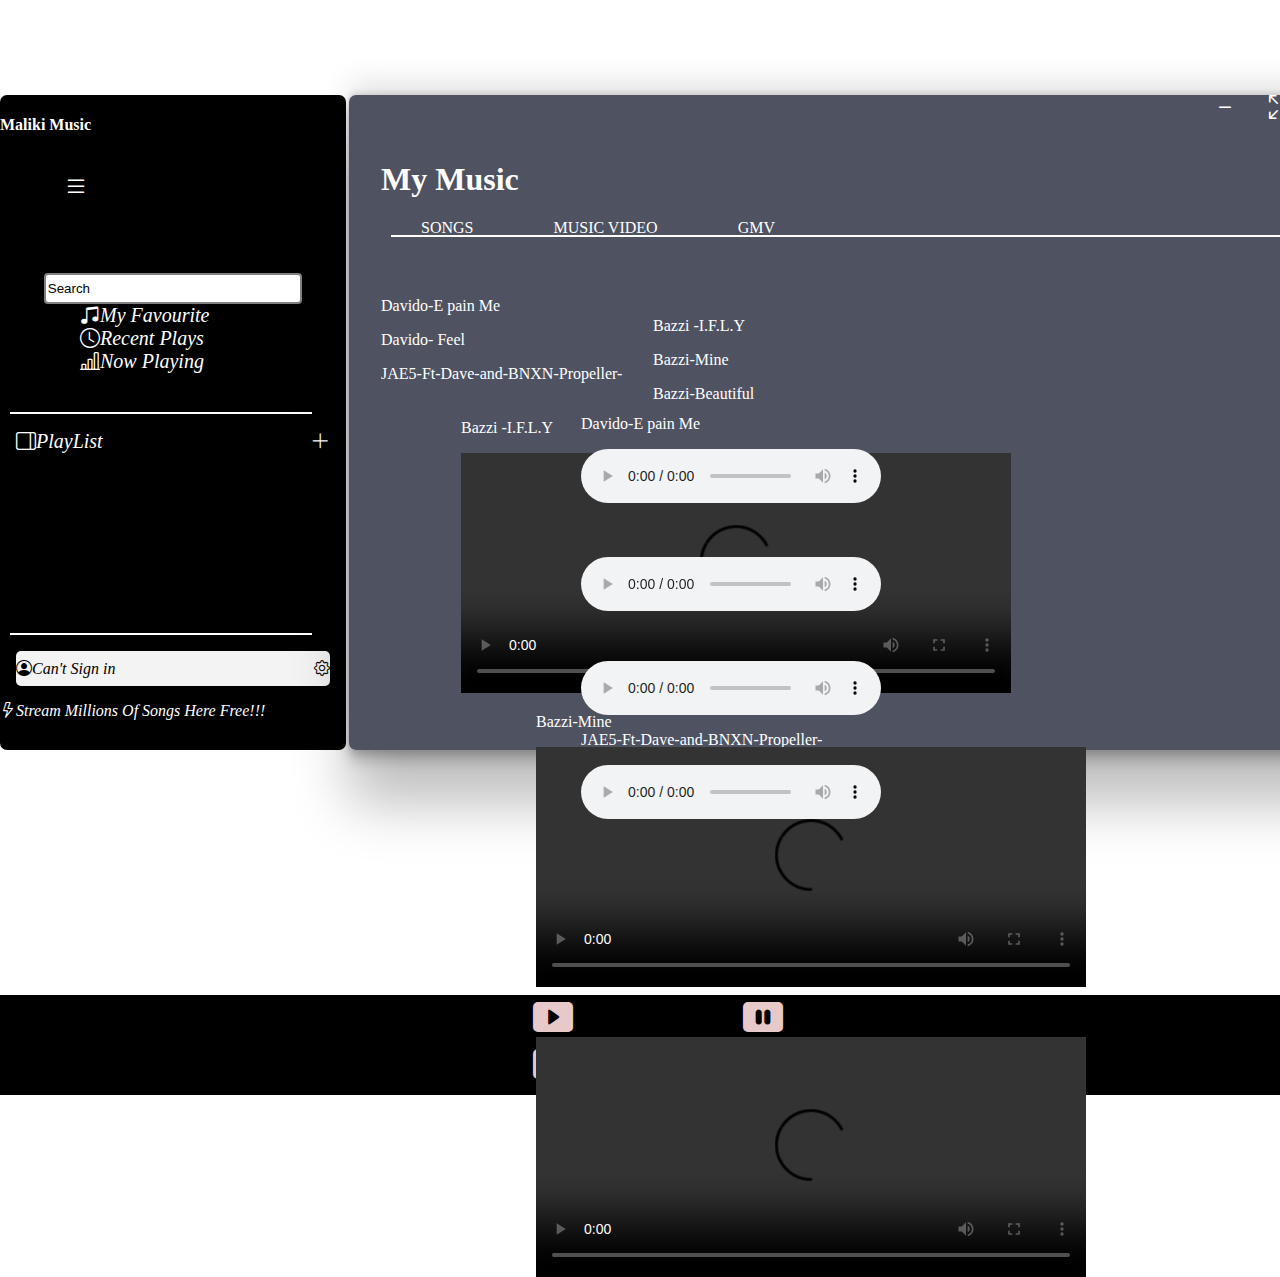
==== main.html @ b6ace922 "VideoPlayer" ====
<!DOCTYPE html>
<html lang="en">
<head>
    <meta charset="UTF-8">
    <meta http-equiv="X-UA-Compatible" content="IE=edge">
    <meta name="viewport" content="width=device-width, initial-scale=1.0">
    <title>VideoPlayer</title>
    <link rel="stylesheet" href="./index.css">
    <link rel="stylesheet" href="https://cdn.jsdelivr.net/npm/bootstrap-icons@1.10.4/font/bootstrap-icons.css">
<link rel="stylesheet" href="https://cdn.jsdelivr.net/npm/bootstrap-icons@1.3.0/font/bootstrap-icons.css">
</head>
<body>
    <div class="Music_col">
        <div class="grooveMusic ">
            <div>
                <h4>Maliki Music</h4>
                <h4 class="hambuger"><i class="bi bi-list"></i></h4>
                <div class="searchBar">
                    <div class="searchIcon">
                        <input type="text" value="Search">
                        <!-- <p class="search">icon</p> -->
                    </div>
                </div>
                <div class="icons flex">
                    <i class="bi bi-music-note-beamed" id="favourite">My Favourite</i> 
                    <i class="bi bi-clock" id="recent">Recent Plays</i>
                    <i class="bi bi-bar-chart-line" id="nowPlayin">Now Playing</i>
                </div>
                <div class="border"></div>
                <div class="playlist">
                    <div class="play">
                        <i class="bi bi-layout-sidebar-reverse">PlayList</i>
                    </div>
                    <div class="playlistIcon"><i class="bi bi-plus-lg"></i></div>
                </div>
                <div class="borderTwo"></div>
                <div class="SignIn">
                    <div class="Sign flex">
                        <i class="bi bi-person-circle">Can't Sign in</i>
                    </div>
                    <div class="signInIcon"><i class="bi bi-gear"></i></div>
                </div>
                <div class="stream ">
                    <i class="bi bi-lightning">Stream Millions Of Songs Here Free!!!</i>
                   
                </div>
            </div>
           
        </div>

        <div class="myMusic text-color">
            <div class="myMusicIcon">
                <i class="bi bi-dash"></i>
                <i class="bi bi-arrows-fullscreen"></i>
                <i class="bi bi-x"></i>
            </div>
            <div class="myMusicText">
                <h1 id="displayClosed">My Music</h1>
                <div class="playOut">
                    <ul class="playOutList">
                        <li class="different"  id="toggle">SONGS</li>
                        <li class="different" id="toggleVideo"> MUSIC VIDEO</li>
                        <li class="different">GMV</li>
                    </ul>
                    <div class="borderThree"></div>

                    <!---------Video------>
                    <div class="videoDisplay">

                        <div class="firstDisplayVideo" id="displayTheVideo">
                            <p>
                                <a class="song_tittle" id="firstVideo" >Bazzi -I.F.L.Y</a>
                            </p>
                               
                        
                              <p> <a class="song_tittle" id="secondVideo" >Bazzi-Mine</a></p>
                               
                             
                              <p> <a class="song_tittle" id="thirdVideo">Bazzi-Beautiful</a></p>
                       </div>

                       <div class="forEachVideoPlayer" id="playFirstVideo" class="add">
                        <p>
                            <a class="video_tittle">Bazzi -I.F.L.Y</a>
                        </p>
                        <video width="550" height="240" id="letsPlay" controls>
                            <source src="./Bazzi - I.F.L.Y. [Official Video](360P)_1.mp4" type="video/mp4" class="it">
                          </video>
                      </div>

                      <div class="forEachSongPlayer" id="playSecondVideo" class="add">
                        <p>
                            <a class="song_tittle">Bazzi-Mine</a>
                        </p>
                        <video width="550" height="240" id="letsPlay" controls>
                            <source src="./Bazzi - Mine (Official Video)(360P)_1.mp4" type="video/mp4" class="it">
                          </video>
                      </div>

                      <div class="forEachSongPlayer" id="playThirdVideo" class="add">
                        <p>
                            <a class="song_tittle">Bazzi-Beautiful</a>
                        </p>
                        <video width="550" height="240" id="letsPlay" controls>
                            <source src="./Bazzi - Beautiful (Official Video)(360P).mp4" type="video/mp4" class="it">
                          </video>
                      </div>
                    </div>
                    </div>
                           
                    <!-----SOngs-------->
                    <div class="songDisplay">
                       <div class="firstDisplaySong" id="displayTheSong">
                            <p>
                                <a class="song_tittle" id="firstSong" > Davido-E pain Me</a>
                            </p>
                               
                        
                              <p> <a class="song_tittle" id="secondSong" > Davido- Feel</a></p>
                               
                             
                              <p> <a class="song_tittle" id="thirdSong">JAE5-Ft-Dave-and-BNXN-Propeller-</a></p>
                               
                       </div>
                       <div class="fav" id="fav">
                        <div class="grid">
                            <p>
                                <a class="song_tittle" id="firstSong" > Davido-E pain Me</a>
                            </p>
                            <audio width="600" height="240" class="" controls>  
                                <source src="./Davido-E-Pain-Me-(TrendyBeatz.com).mp3" type="audio/mpeg">
                        </div>    

                      </div>
                          <div class="forEachSongPlayer" id="playFirstSong" class="add">
                            <p>
                                <a class="song_tittle"> Davido-E pain Me</a>
                            </p>
                            <audio width="600" height="240" class="" controls>  
                                <source src="./Davido-E-Pain-Me-(TrendyBeatz.com).mp3" type="audio/mpeg">
                          </div>

                          <div class="forEachSongPlayer" id="playSecondSong" class="add">
                            <p>
                                <a class="song_tittle"> Davido- Feel</a>
                            </p>
                            <audio width="600" height="240" class="" controls>  
                                <source src="./Davido-Feel-(TrendyBeatz.com).mp3" type="audio/mpeg">
                          </div>

                          <div class="forEachSongPlayer" id="playThirdSong" class="add">
                            <p>
                                <a class="song_tittle">JAE5-Ft-Dave-and-BNXN-Propeller-</a>
                            </p>
                            <audio width="600" height="240" class="" controls>  
                                <source src="./JAE5-Ft-Dave-and-BNXN-Propeller-(TrendyBeatz.com).mp3" type="audio/mpeg">
                          </div>
                    </div>
                            
                </div>                        
            </div>
        </div>
    </div>
    <div class="footerMusic">
        <div class="musicDisplay" id="musicDisplay"></div>
        <div class="musicControls">
    
                <div class="func ">
                    <i class="bi bi-play-btn-fill di"  onclick="vidPlay()"></i>
                    <i class="bi bi-pause-btn-fill di" onclick="vidPause()"></i>
                    <i class="bi bi-rewind-btn-fill di"  onclick="vidRewind()"></i>
                    <i class="bi bi-fast-forward-btn-fill di" onclick="vidFast()"></i>
                </div>
    
        </div>
        <div class="volume">
            
        </div>
    </div>
</body>
<script src="./app.js"></script>
</html>
---- index.css ----
body{
    margin: 0;
    padding: 0;
    box-sizing: border-box;
    /* display: flex;
    justify-content: center;
    align-items: center; */
    width: 100%;
    height: 100vh;
}
.text-color{
    color: #000;
}
 .Music_col{
    display: grid;
    grid-template-columns: 1fr 1fr;
    margin-top: 95px;
    width: 1349px;
    height: 100vh;
 }
 .grooveMusic{
    width: 345.5px;
    height: 655px;
    display: grid;
   background:#000;
   border-radius: 7px;
   color: #fff;
 }
 .icons{
    margin-left: 5rem;
    font-size: 20px;
    cursor: pointer;
 }
 .flex{
    display: grid;
 }
 .playlist{
    font-size: 20px;
    cursor: pointer;
 }
 .hambuger{
    font-size: 24px;
    cursor: pointer;
    margin-left: 4rem;
 }
 .myMusic{
    width: 1000px;
    height: 655px;
    background:linear-gradient(rgba(4,9,30,0.7),rgba(4,9,30,0.7)), url(./pexels-sy-donny-1841841.jpg);
    background-position: center;
    background-repeat: no-repeat;
    background-size: cover;
   box-shadow: rgba(0, 0, 0, 0.25) 0px 54px 55px, rgba(0, 0, 0, 0.12) 0px -12px 30px, rgba(0, 0, 0, 0.12) 0px 4px 6px, rgba(0, 0, 0, 0.17) 0px 12px 13px, rgba(0, 0, 0, 0.09) 0px -3px 5px;
    margin-left: -10.5rem;
    border-radius: 7px;
    color: #fff;
 }
 .myMusicIcon{
    font-size: 24px;
    cursor: pointer;
 }
 .searchBar{
    position: relative;
    display:flex;
    justify-content: center;
    align-items: center;
 }
 input{
    position: relative;
    width: 250px;
    height: 25px;
    border-radius: 4px;
    border: 2px solid gray;
    margin-top: 40px;

 }
 .search{
    position: absolute;
 }
 .hambuger{
    margin-top: 40px;
 }
 ul{
    list-style: none;
 }
 .border{
    border: 1px solid #fff;
    width: 300px;
    margin-left: 10px;
    margin-top: 39px;
 }
 .borderTwo{
    border: 1px solid #fff;
    width: 300px;
    margin-left: 10px;
    margin-top: 180px;
 }
 .borderThree{
    border: 1px solid #fff;
    width: 900px;
    margin-left: 10px;
    margin-top: -18px;
 }
 .playlist{
    margin: 1rem;
    display:flex;
    justify-content: space-between;
    align-items: center;
 }
 .play{
    display:flex;
    gap: 2rem;
 }
 .SignIn{
    margin: 1rem;
    display:flex;
    justify-content: space-between;
    align-items: center;
    background-color:#F3f3f3;
    border-radius: 5px;
    color: #000;
    height: 35px;
 }
 i{
    cursor: pointer;
 }
 .Sign{
    display:flex;
    gap: 2rem;
 }
 .stream{
    height: 38px;
    display:flex;
    color: #fff;
 }
 .myMusicIcon{
    display:flex;
    justify-content: flex-end;
    align-items: center;
    gap: 2rem;
 }
 .myMusicText{
    margin-top: 39px;
    margin-left: 2rem;
 }
 .playOutList{
    display:flex;
    gap: 5rem;
    cursor: pointer;
 }
.song_tittle{
   cursor: pointer;

}
 li.different{
    border:none;
    position: relative;
  }
  li.different:hover{
    border: none;
  }
  li:hover {
    border-bottom: 5px solid #FFFFFF;
  }
  .different::after{
    content: '';
    position: absolute;
    width: 0px;
    height: 2px;
    left: 50%;
    bottom:0;
    background-color: #000;
    transition: all ease-in-out .5s;
  }
  .different:hover::after{
    width: 100%;
    left: 0;
  }
  .footerMusic{
    width: 1349px;
    height: 100px;
    display: grid;
    grid-template-columns: 1fr 1fr 1fr;
  }
  .musicDisplay{
    display:flex;
    justify-content: center;
    align-items: center;
    text-align: center;
  }
  .musicDisplay , .musicControls , .volume{
    color: #fff;
    background-color: #000;
    width: 100%;
  }
  .functions{
   margin-top: 50px;
}
.func{
   justify-content: center;
}
.di{
   font-size: 40px;
   margin: 3rem;
   color: rgb(231, 201, 201);
   cursor: pointer;
    padding: 30px 35px;
}
  /*======SOngs======*/
  .songDisplay{
   width: 700px;
   height: 300px;
   margin-top: -400px;
  }
 
  .fav{
   display:flex;
    justify-content: center;
    align-items: center;
  }
  .center{
    display:grid;
    justify-content: center;
    align-items: center;
    transform: translateY(-280px);
  }
  .centerTwo{
    display:grid;
    justify-content: center;
    align-items: center;
    transform: translateY(-180px);
  }
  .hideSong{
    visibility: hidden;
  }
  .forEachSongPlayer{
    display:grid;
    justify-content: center;
    align-items: center;
  }
  /*=======Video========*/
  .videoDisplay{
   margin: 5rem;
   width: 700px;
   height: 300px;
  }
  .firstDisplayVideo{
   margin-left: 12rem;
  }
  .secondVidAdjustment{
   margin-top: -300px;
   width: 400px;
  }
  .thirdVidAdjustment{
   margin-top: -300px;
   width: 400px;
   margin-left: 50px;
  }
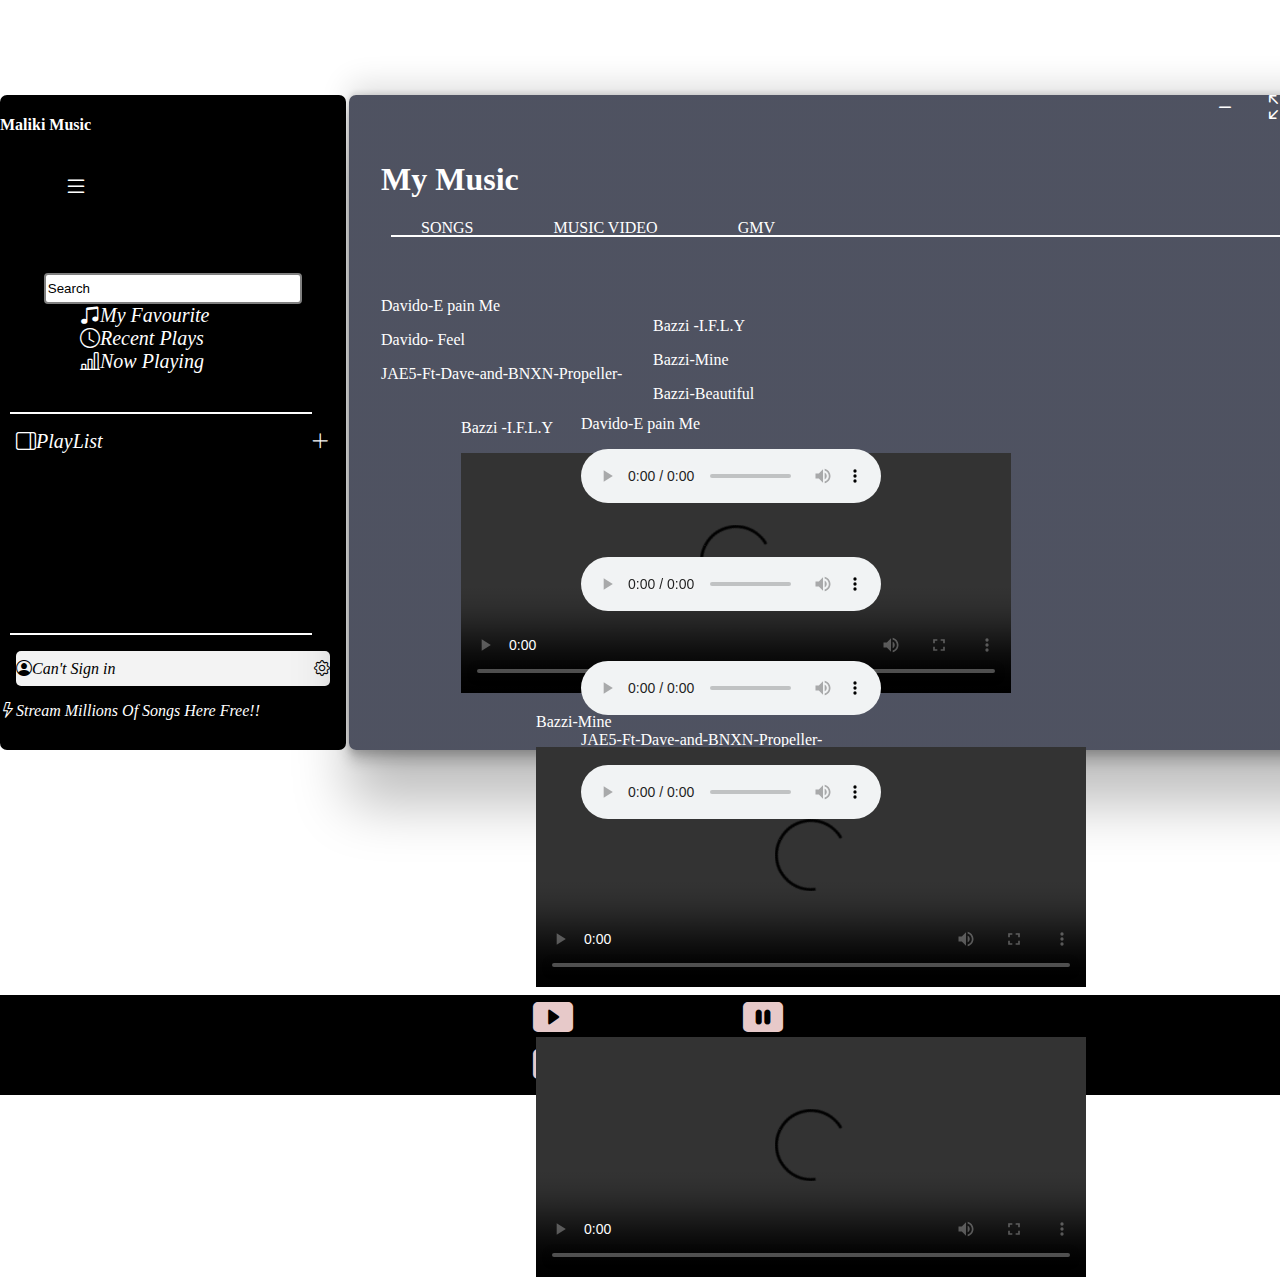
==== commit f0eb14df: "VideoPlayer" ====
--- a/main.html
+++ b/main.html
@@ -41,7 +41,7 @@
                     <div class="signInIcon"><i class="bi bi-gear"></i></div>
                 </div>
                 <div class="stream ">
-                    <i class="bi bi-lightning">Stream Millions Of Songs Here Free!!!</i>
+                    <i class="bi bi-lightning">Stream Millions Of Songs Here Free!!</i>
                    
                 </div>
             </div>
@@ -123,6 +123,7 @@
                                
                        </div>
                        <div class="fav" id="fav">
+
                         <div class="grid">
                             <p>
                                 <a class="song_tittle" id="firstSong" > Davido-E pain Me</a>
